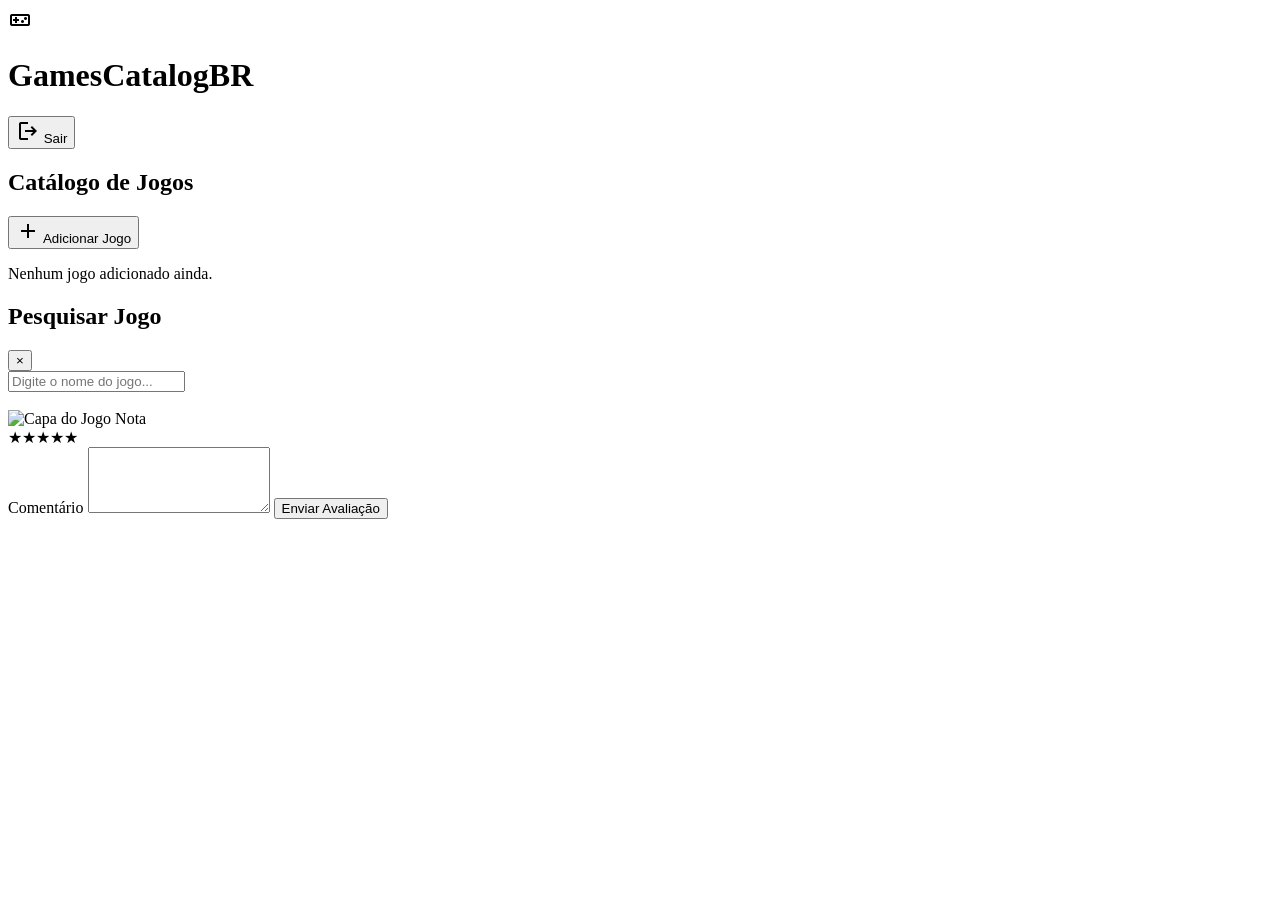
==== catalogo.html @ 9e7a158f "Add files via upload" ====
<!DOCTYPE html>
<html lang="pt-BR">
<head>
    <meta charset="UTF-8">
    <meta name="viewport" content="width=device-width, initial-scale=1.0">
    <title>GamesCatalogBR - Catálogo</title>

    <!-- Tailwind -->
    <link href="https://cdn.jsdelivr.net/npm/tailwindcss@2.2.19/dist/tailwind.min.css" rel="stylesheet">

    <!-- Google Icons -->
    <link href="https://fonts.googleapis.com/icon?family=Material+Symbols+Outlined" rel="stylesheet">

    <!-- SweetAlert -->
    <script src="https://cdn.jsdelivr.net/npm/sweetalert2@11"></script>
</head>

<body class="bg-gray-900">
<div class="min-h-screen flex flex-col">

    <!-- Header -->
    <header class="bg-gray shadow">
        <div class="max-w-7xl mx-auto px-4 py-6 flex justify-between items-center">
            <div class="flex items-center">
                <span class="material-symbols-outlined text-3xl text-blue-600 mr-2">videogame_asset</span>
                <h1 class="text-2xl font-bold text-white">GamesCatalogBR</h1>
            </div>

            <div class="flex items-center space-x-4">
                <span id="nomeUsuario" class="text-gray-300 font-medium"></span>

                <button id="botaoSair" 
                        class="bg-red-500 hover:bg-red-700 text-white py-2 px-4 rounded flex items-center">
                    <span class="material-symbols-outlined text-sm mr-1">logout</span>
                    Sair
                </button>
            </div>
        </div>
    </header>

    <!-- Conteúdo principal -->
    <main class="flex-grow">
        <div class="max-w-7xl mx-auto px-4 py-6">
            <div class="bg-gray-700 shadow rounded-lg p-6">

                <div class="flex justify-between items-center mb-6">
                    <h2 class="text-xl font-bold text-white">Catálogo de Jogos</h2>

                    <button id="botaoAdicionarJogo"
                        class="bg-blue-500 hover:bg-blue-700 text-white py-2 px-4 rounded flex items-center">
                        <span class="material-symbols-outlined text-sm mr-1">add</span>
                        Adicionar Jogo
                    </button>
                </div>

                <!-- Onde o catálogo será carregado -->
                <div id="catalogoLista" class="grid grid-cols-2 md:grid-cols-4 lg:grid-cols-6 gap-4 mt-6"></div>
            </div>
        </div>
    </main>
</div>

<!-- Modal de Pesquisa e Avaliação -->
<div id="modalPesquisaJogo" class="fixed inset-0 bg-black bg-opacity-60 flex justify-center items-center z-50 hidden">
    <div class="bg-gray-800 w-11/12 md:w-1/2 rounded-lg shadow-lg p-6">
        <div class="flex justify-between items-center mb-4">
            <h2 id="tituloModal" class="text-white text-xl font-bold">Pesquisar Jogo</h2>
            <button id="fecharModal" class="text-white text-2xl">&times;</button>
        </div>

        <input id="campoPesquisa" type="text" placeholder="Digite o nome do jogo..."
               class="w-full p-3 rounded bg-gray-700 text-white focus:outline-none" />

        <div id="listaResultados" class="mt-4 max-h-64 overflow-y-auto space-y-2"></div>

        <div id="avaliacaoJogo" class="mt-4 hidden">
            <h3 class="text-white font-semibold mb-2" id="nomeJogoSelecionado"></h3>
            <img id="capaJogoSelecionado" class="w-32 mb-3 rounded" src="" alt="Capa do Jogo">

            <label class="text-white block mb-1">Nota</label>
            <div id="estrelas" class="flex mb-3 space-x-1">
                <span class="estrela text-2xl text-gray-400 cursor-pointer">&#9733;</span>
                <span class="estrela text-2xl text-gray-400 cursor-pointer">&#9733;</span>
                <span class="estrela text-2xl text-gray-400 cursor-pointer">&#9733;</span>
                <span class="estrela text-2xl text-gray-400 cursor-pointer">&#9733;</span>
                <span class="estrela text-2xl text-gray-400 cursor-pointer">&#9733;</span>
            </div>

            <label class="text-white block mb-1">Comentário</label>
            <textarea id="comentarioJogo" rows="4"
                      class="w-full p-2 rounded bg-gray-700 text-white mb-3"></textarea>

            <button id="enviarAvaliacao"
                    class="bg-blue-500 hover:bg-blue-700 text-white py-2 px-4 rounded">
                Enviar Avaliação
            </button>
        </div>
    </div>
</div>

<script src="js/catalogo.js"></script>
</body>
</html>
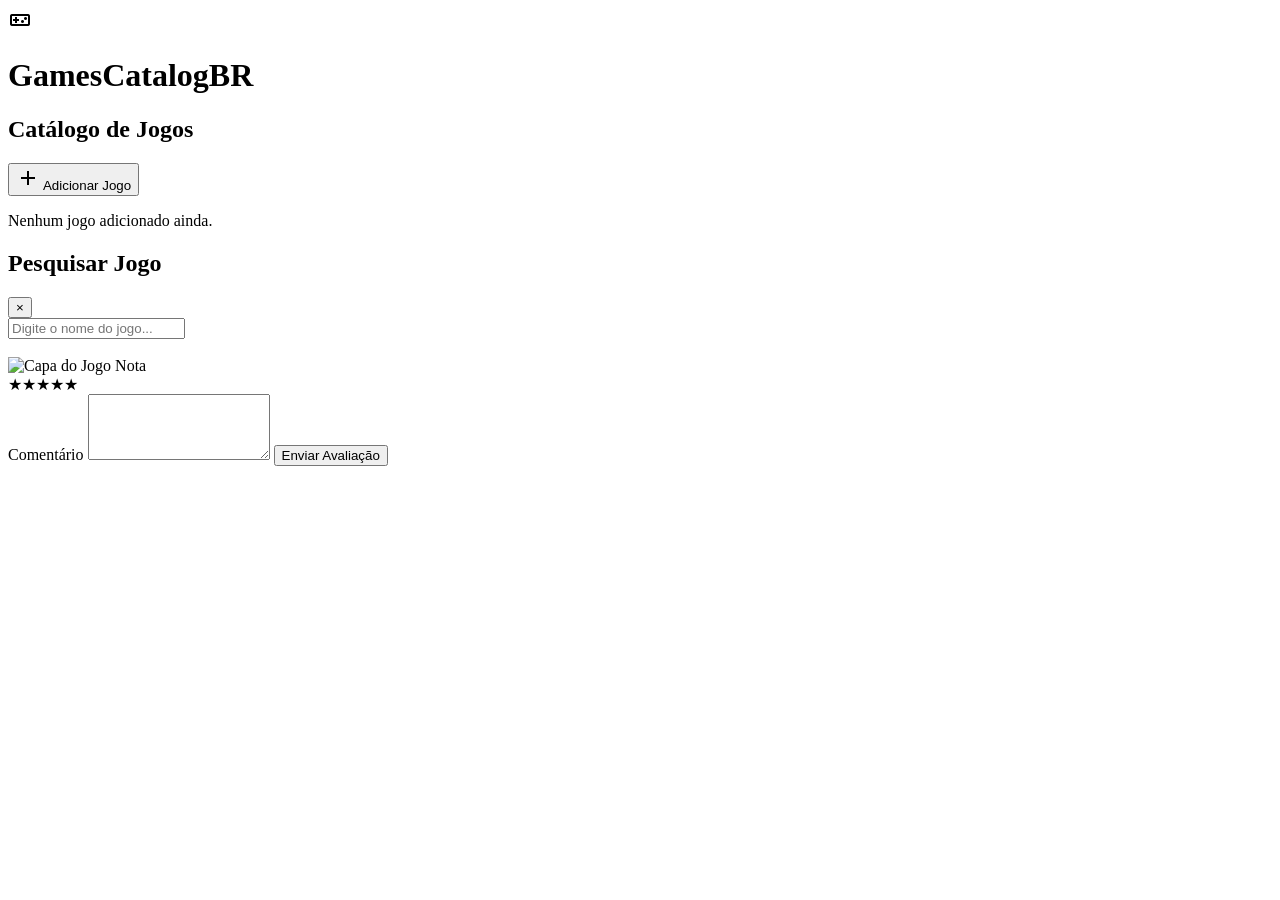
==== commit 53fed88d: "Add files via upload" ====
--- a/catalogo.html
+++ b/catalogo.html
@@ -28,12 +28,6 @@
 
             <div class="flex items-center space-x-4">
                 <span id="nomeUsuario" class="text-gray-300 font-medium"></span>
-
-                <button id="botaoSair" 
-                        class="bg-red-500 hover:bg-red-700 text-white py-2 px-4 rounded flex items-center">
-                    <span class="material-symbols-outlined text-sm mr-1">logout</span>
-                    Sair
-                </button>
             </div>
         </div>
     </header>
